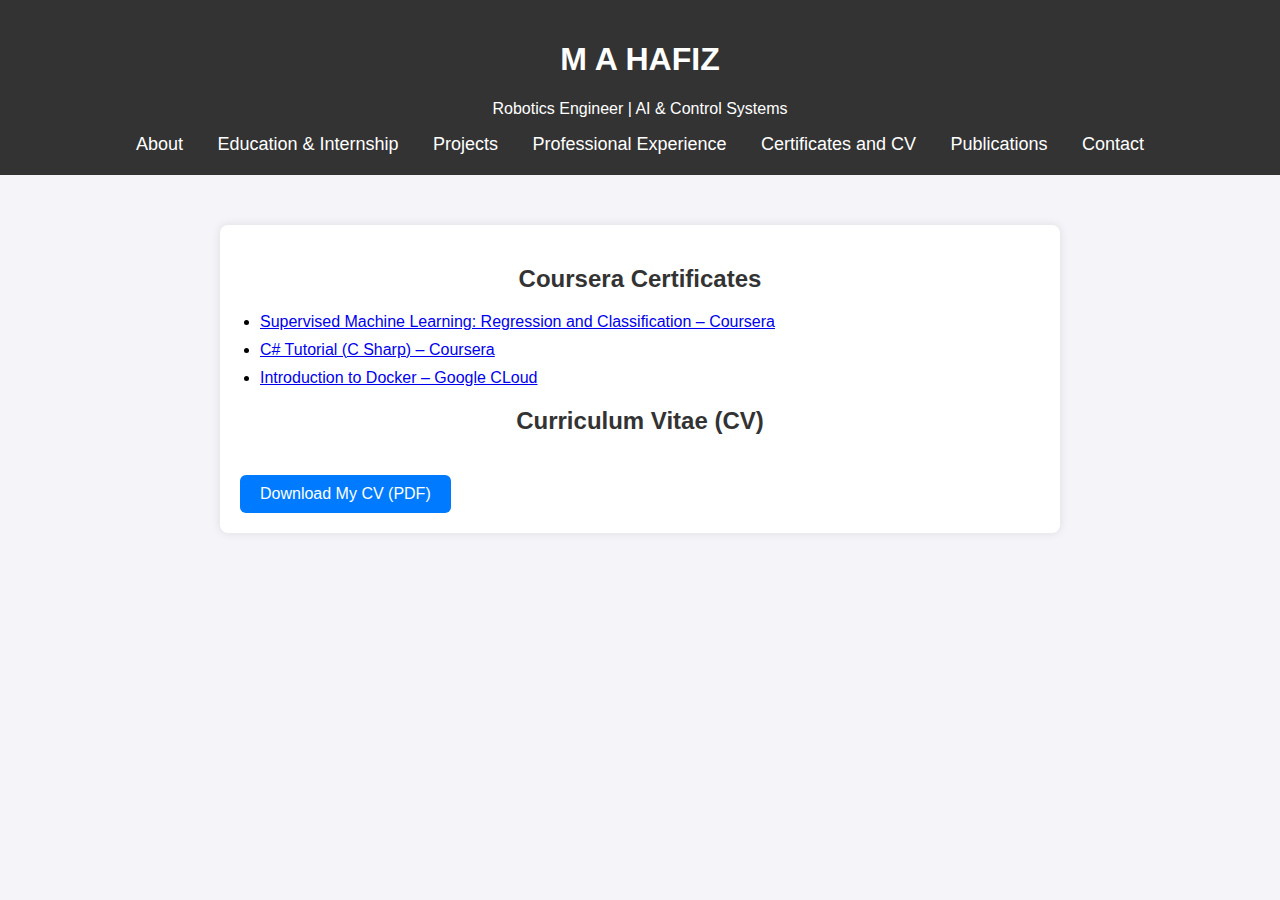
==== Certificates and CV.html @ d3049d23 "Add files via upload" ====
﻿<!DOCTYPE html>
<html lang="en">
<head>
    <meta charset="UTF-8">
    <meta name="viewport" content="width=device-width, initial-scale=1.0">
    <title>Certificates and CV - M A HAFIZ</title>
    <style>
        body {
            text-align: center;
            font-family: Arial, sans-serif;
            margin: 0;
            padding: 0;
            background-color: #f4f4f9;
        }

        header {
            background: #333;
            color: white;
            padding: 20px;
        }

        nav ul {
            list-style: none;
            padding: 0;
            margin: 0;
        }

            nav ul li {
                display: inline;
                margin: 0 15px;
            }

                nav ul li a {
                    color: white;
                    text-decoration: none;
                    font-size: 18px;
                }

        .content {
            padding: 50px;
        }

        .certificate-section {
            text-align: left;
            max-width: 800px;
            margin: 0 auto;
            padding: 20px;
            background: white;
            border-radius: 8px;
            box-shadow: 0px 0px 10px rgba(0, 0, 0, 0.1);
        }

            .certificate-section h2 {
                text-align: center;
                color: #333;
            }

            .certificate-section ul {
                padding-left: 20px;
            }

                .certificate-section ul li {
                    margin-bottom: 10px;
                    font-size: 16px;
                }

        .btn {
            display: inline-block;
            margin-top: 20px;
            padding: 10px 20px;
            background-color: #007BFF;
            color: white;
            text-decoration: none;
            border-radius: 6px;
            font-size: 16px;
        }

            .btn:hover {
                background-color: #0056b3;
            }
    </style>
</head>
<body>

    <header>
        <h1>M A HAFIZ</h1>
        <p>Robotics Engineer | AI & Control Systems</p>
        <nav>
            <ul>
                <li><a href="index.html">About</a></li>
                <li><a href="education.html">Education & Internship</a></li>
                <li><a href="projects.html">Projects</a></li>
                <li><a href="professional.html">Professional Experience</a></li>
                <li><a href="Certificates and CV.html">Certificates and CV</a></li>
                <li><a href="publications.html">Publications</a></li>
                <li><a href="contact.html">Contact</a></li>
            </ul>
        </nav>
    </header>

    <div class="content">
        <div class="certificate-section">
            <h2>Coursera Certificates</h2>
            <ul>
                <li>
                    <a href="https://www.coursera.org/account/accomplishments/verify/XEEBJ409F1R1" target="_blank">
                        Supervised Machine Learning: Regression and Classification – Coursera
                    </a>
                </li>
                <li>
                    <a href="https://www.coursera.org/account/accomplishments/verify/M6DA4F18RE7K" target="_blank">
                        C# Tutorial (C Sharp) – Coursera
                    </a>
                </li>
                <li>
                    <a href="https://www.coursera.org/account/accomplishments/verify/85DHOL100ZJN" target="_blank">
                        Introduction to Docker – Google CLoud
                    </a>
                </li>
                
            </ul>

            <h2>Curriculum Vitae (CV)</h2>
            <a href="documents/CV_M_A_HAFIZ.pdf" class="btn" target="_blank">Download My CV (PDF)</a>
        </div>

    </div>

</body>
</html>
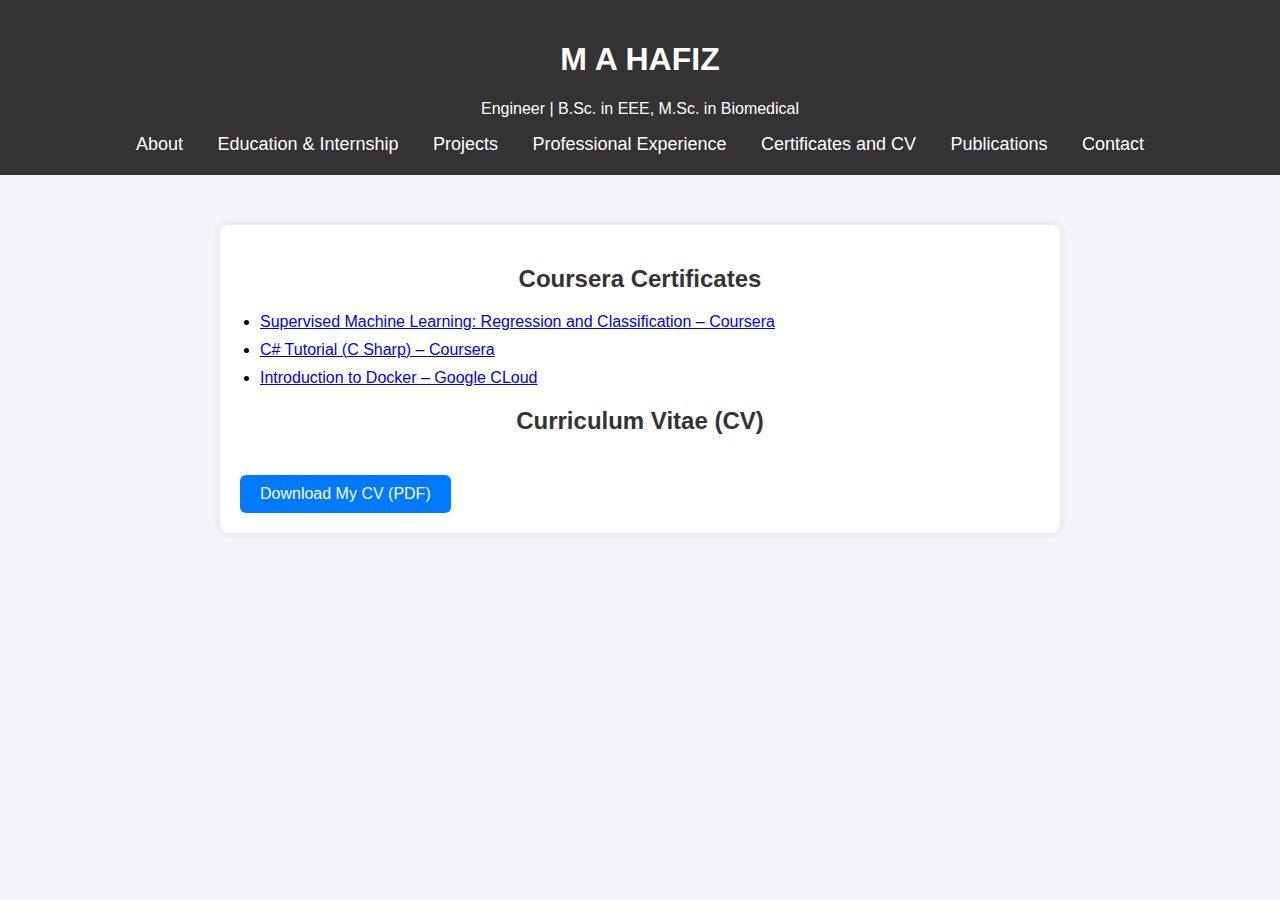
==== commit 18731831: "Certificates and CV.html" ====
--- a/Certificates and CV.html
+++ b/Certificates and CV.html
@@ -84,7 +84,7 @@
 
     <header>
         <h1>M A HAFIZ</h1>
-        <p>Robotics Engineer | AI & Control Systems</p>
+        <p>Engineer | B.Sc. in EEE, M.Sc. in Biomedical</p>
         <nav>
             <ul>
                 <li><a href="index.html">About</a></li>
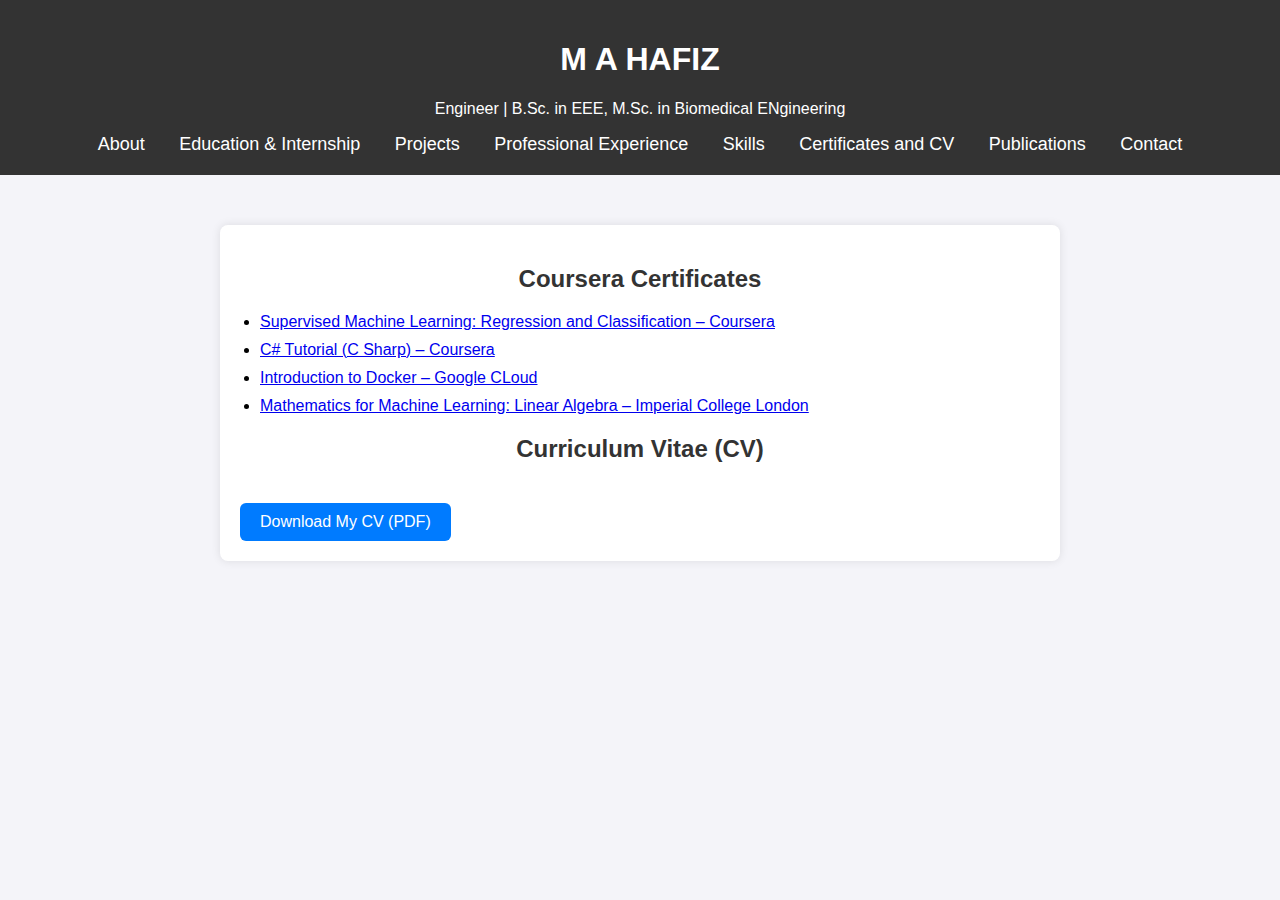
==== commit 2be1718b: "Certificates and CV.html" ====
--- a/Certificates and CV.html
+++ b/Certificates and CV.html
@@ -82,15 +82,16 @@
 </head>
 <body>
 
-    <header>
+   <header>
         <h1>M A HAFIZ</h1>
-        <p>Engineer | B.Sc. in EEE, M.Sc. in Biomedical</p>
+        <p>Engineer | B.Sc. in EEE, M.Sc. in Biomedical ENgineering</p>
         <nav>
             <ul>
                 <li><a href="index.html">About</a></li>
                 <li><a href="education.html">Education & Internship</a></li>
                 <li><a href="projects.html">Projects</a></li>
                 <li><a href="professional.html">Professional Experience</a></li>
+                <li><a href="skills.html">Skills</a></li>
                 <li><a href="Certificates and CV.html">Certificates and CV</a></li>
                 <li><a href="publications.html">Publications</a></li>
                 <li><a href="contact.html">Contact</a></li>
@@ -117,7 +118,11 @@
                         Introduction to Docker – Google CLoud
                     </a>
                 </li>
-                
+                <li>
+                <a href="https://www.coursera.org/account/accomplishments/verify/H78W8SCQIWPY" target="_blank">
+                    Mathematics for Machine Learning: Linear Algebra – Imperial College London
+                    </a>
+                </li>
             </ul>
 
             <h2>Curriculum Vitae (CV)</h2>
